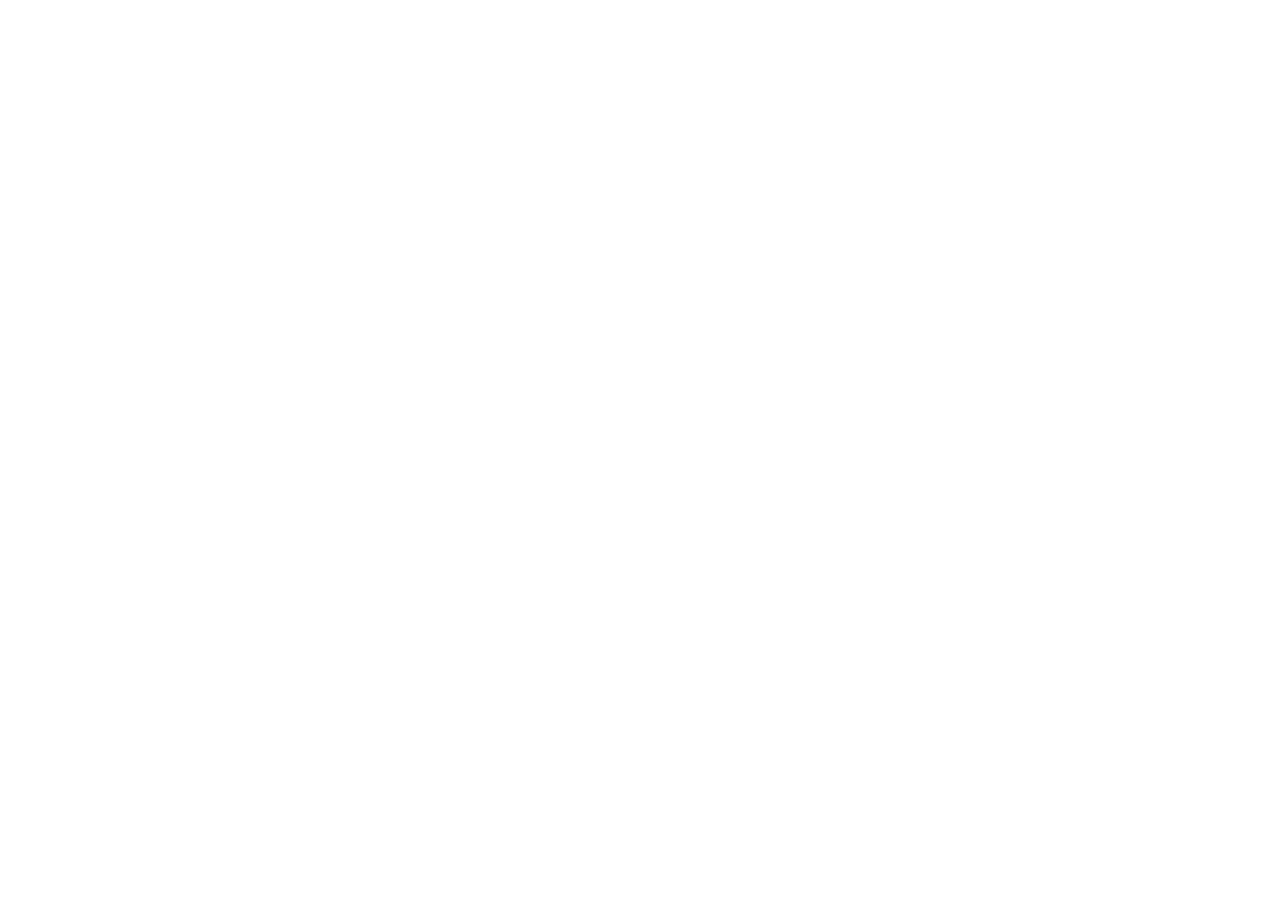
==== globe.html @ f690734b "Create map and click events" ====
<!DOCTYPE html>
<html lang="en">
<head>
    <meta charset="UTF-8">
    <meta http-equiv="X-UA-Compatible" content="IE=edge">
    <meta name="viewport" content="width=device-width, initial-scale=1.0">
    <script src="https://cdn.amcharts.com/lib/5/index.js" defer></script>
    <script src="https://cdn.amcharts.com/lib/5/map.js" defer></script>
    <script src="https://cdn.amcharts.com/lib/5/geodata/worldLow.js" defer></script>
    <script src="https://cdn.amcharts.com/lib/5/geodata/usaLow.js"></script>
    <script src="https://cdn.amcharts.com/lib/5/themes/Animated.js" defer></script>
    <script src="./scripts.js" defer></script>
    <script src="./apiscript.js" defer></script>
    <link rel="stylesheet" href="./styles.css">
    <title>Document</title>
</head>
<body>
  <div id="chartdiv"></div>
  <div class="results-container"></div>
</body>
</html>
---- styles.css ----
#chartdiv {
    width: 100%;
    height: 75vh;
    max-width: 100%;
  }
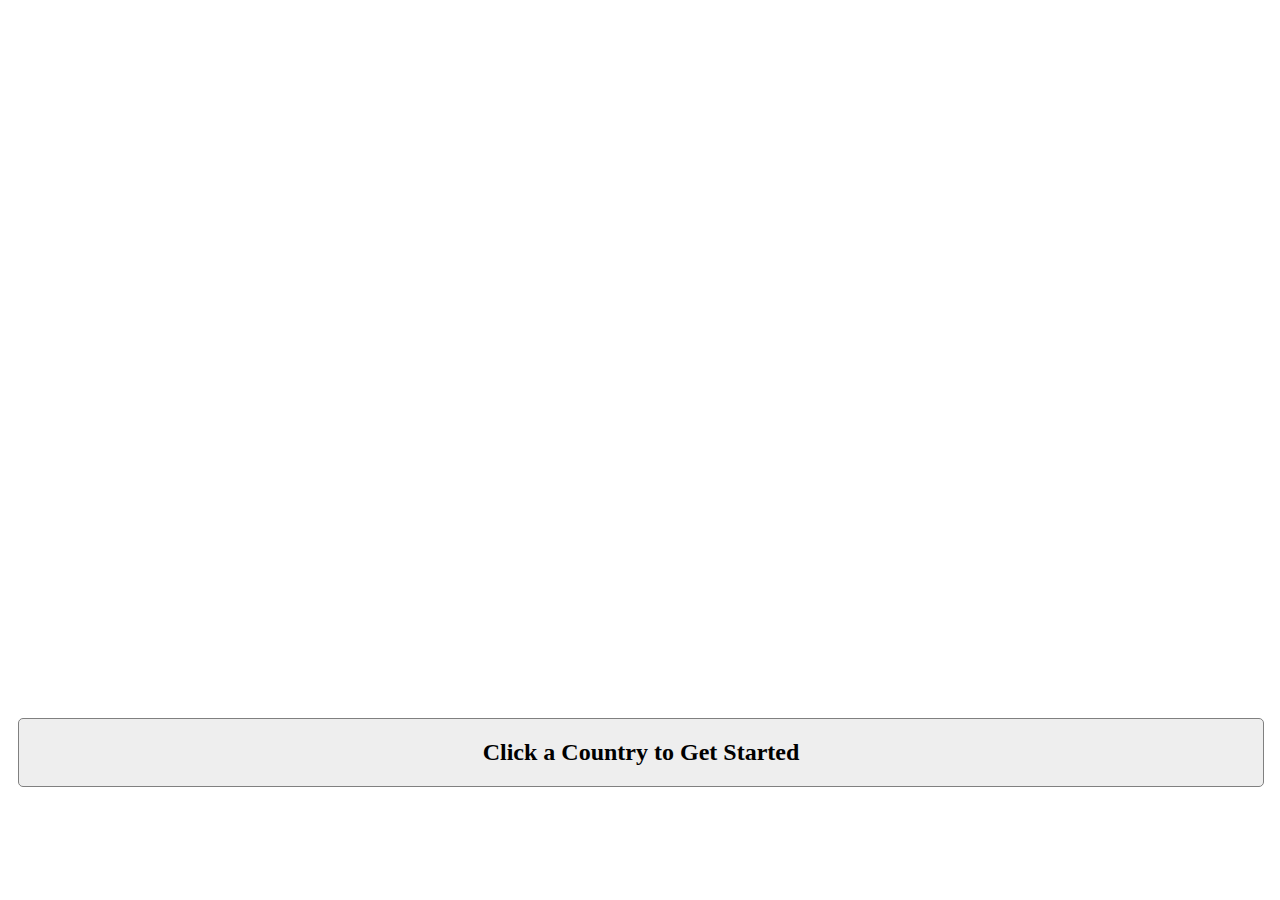
==== commit 22646bfa: "Bug fix" ====
--- a/globe.html
+++ b/globe.html
@@ -16,6 +16,8 @@
 </head>
 <body>
   <div id="chartdiv"></div>
-  <div class="results-container"></div>
+  <div class="results-container">
+    <h2 class="results-header">Click a Country to Get Started</h2>
+  </div>
 </body>
 </html>--- a/styles.css
+++ b/styles.css
@@ -1,5 +1,18 @@
+body{
+  padding: 10px;
+}
 #chartdiv {
+    margin: auto;
+    height:75vh;
+    max-width: 100%;
+  }
+
+  .results-container{
+    text-align: center;
     width: 100%;
-    height: 75vh;
-    max-width: 100%;
+    margin-top: 25px;
+    height: fit-content;
+    border: thin solid gray;
+    border-radius: 5px;
+    background-color: #EEEEEE;
   }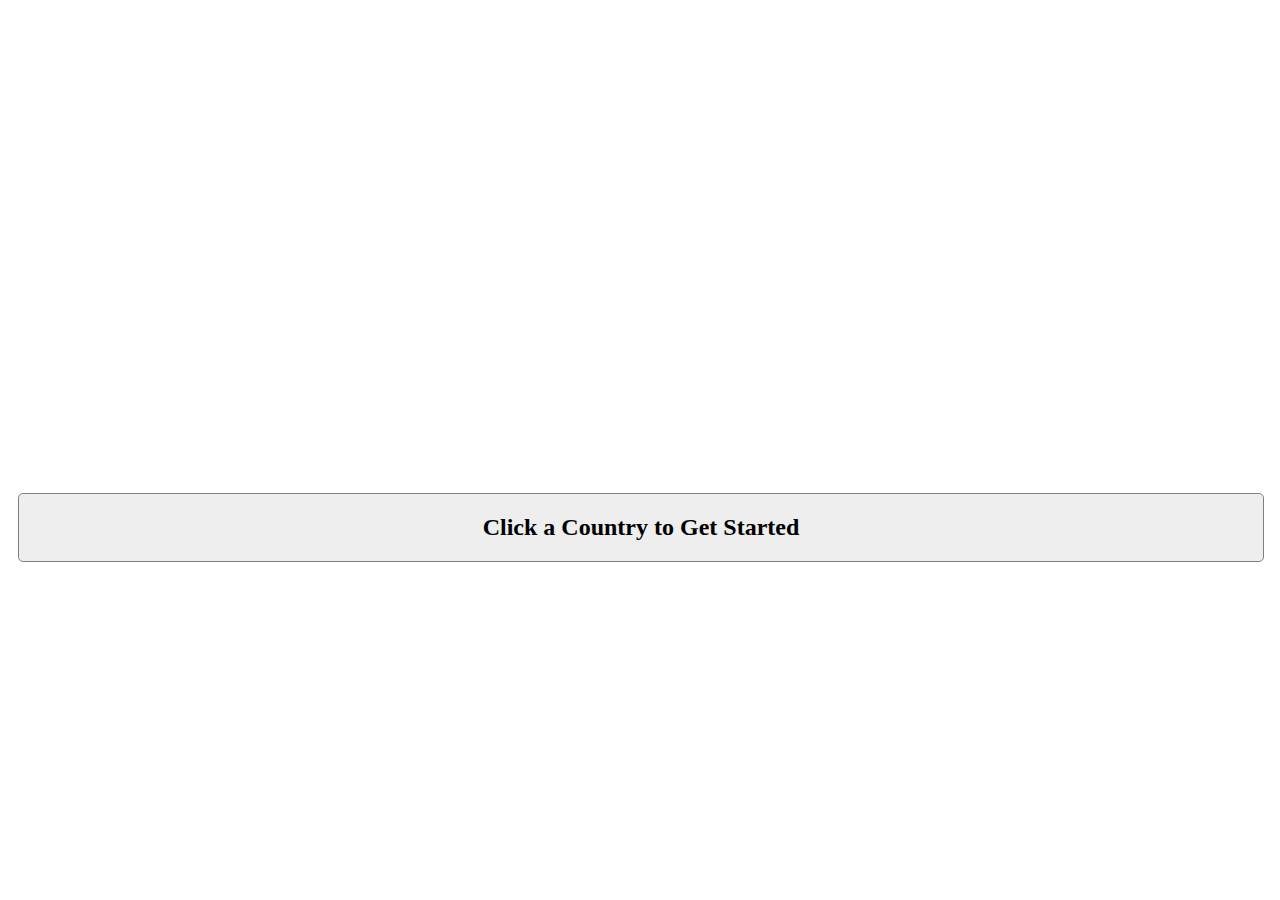
==== commit a748d06a: "Add API integration" ====
--- a/globe.html
+++ b/globe.html
@@ -18,6 +18,7 @@
   <div id="chartdiv"></div>
   <div class="results-container">
     <h2 class="results-header">Click a Country to Get Started</h2>
+    
   </div>
 </body>
 </html>--- a/styles.css
+++ b/styles.css
@@ -3,7 +3,7 @@
 }
 #chartdiv {
     margin: auto;
-    height:75vh;
+    height: 50vh;
     max-width: 100%;
   }
 
